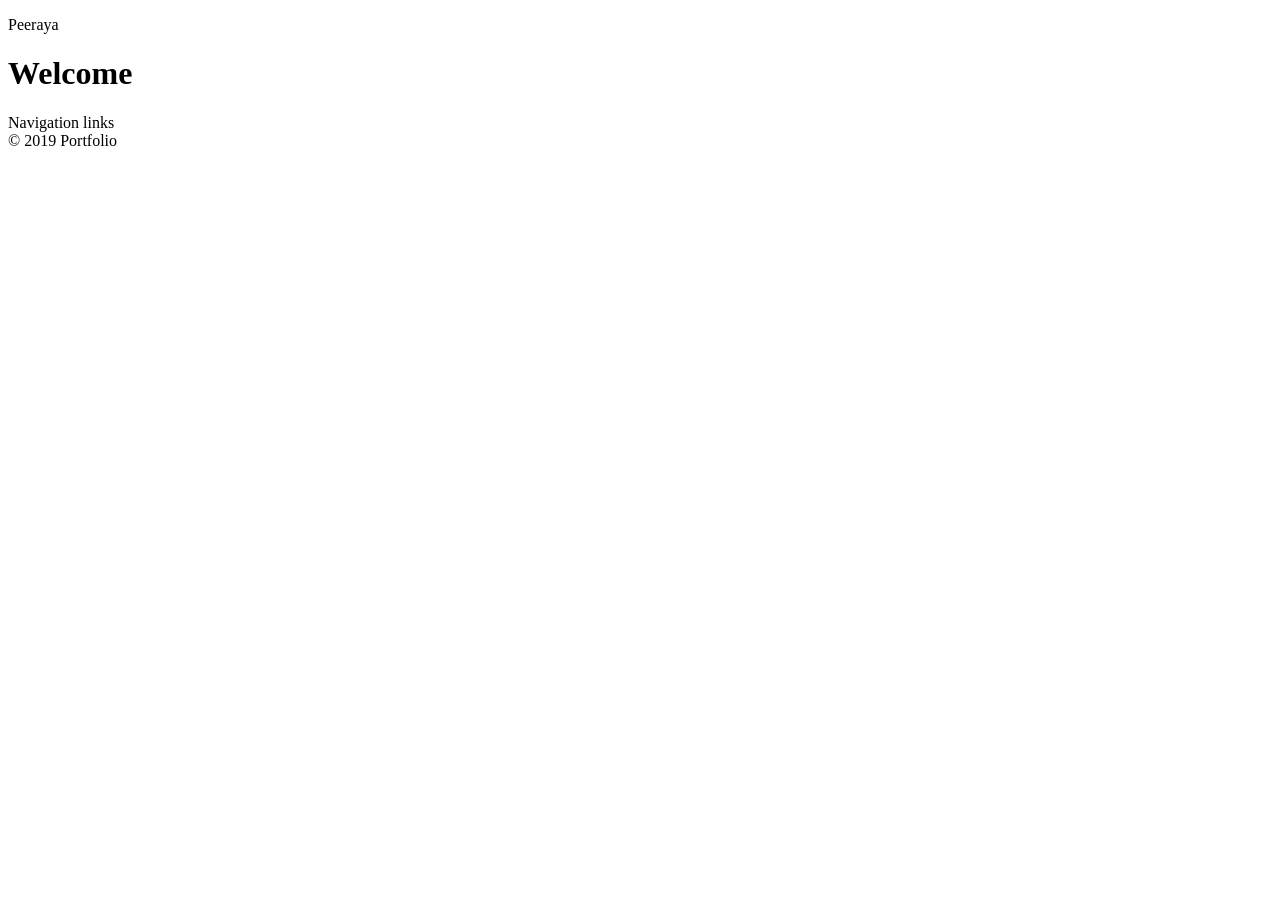
==== index.html @ a4d32d9c "Create index.html initial" ====
<!doctype html>
<html lang= "en-us"> 
<head> 
    <meta charset= "utf-8">
    <title> Home| Peerayac  </title>
    </head>
    <body> 
    <div id= "wrapper">
        <header> 

        
        <p class= "tagline"> Peeraya</p>
        <h1> Welcome </h1>
             </header>
        <nav> 
            Navigation links 
            </nav>
            
       <main>
 
    
    
           
           
        </main>
        <footer>
        &copy; 2019 Portfolio
        
        </footer>
        
        
        </div>
    
    
    </body>
</html>
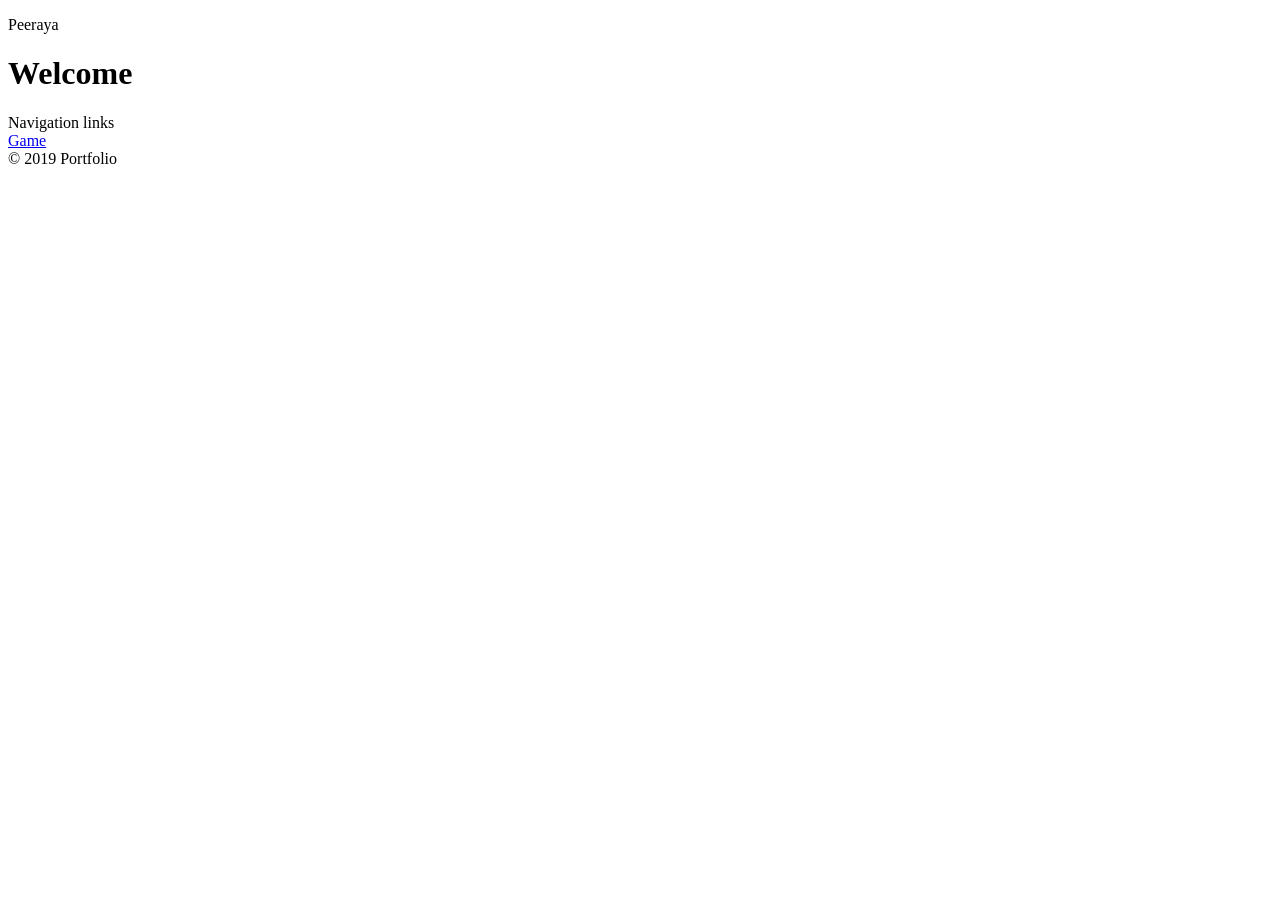
==== commit c42b5483: "upadate" ====
--- a/index.html
+++ b/index.html
@@ -19,7 +19,8 @@
             
        <main>
  
-    
+        <a href="/collect/index.html"> Game
+        </a> <br> 
     
            
            
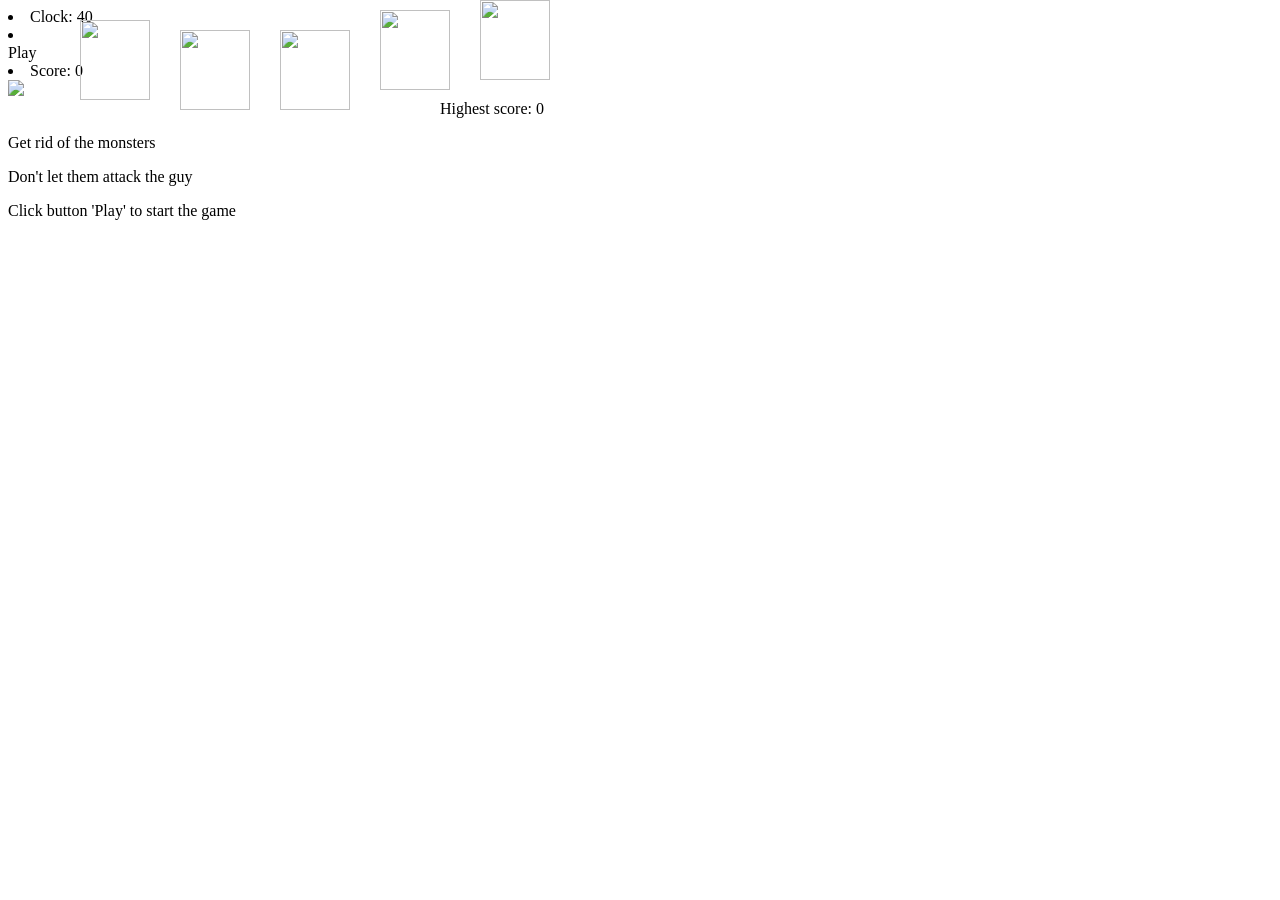
==== commit 9ad0cbd7: "Update index.html" ====
--- a/index.html
+++ b/index.html
@@ -1,38 +1,69 @@
+<!DOCTYPE html>
+<html lang="en">
+<head>
+    <meta charset="UTF-8">
+    <meta name="viewport" content="width=device-width">
+    <meta http-equiv="X-UA-Compatible" content="ie=edge">
+    <title>Monster</title>
+    <link rel = "stylesheet" href="game.css">
+    <style>
+    @import url('https://fonts.googleapis.com/css?family=Acme&display=swap');
+    </style>
+</head>
 
-<!doctype html>
-<html lang= "en-us"> 
-<head> 
-    <meta charset= "utf-8">
-    <title> Home| Peerayac  </title>
-    </head>
-    <body> 
-    <div id= "wrapper">
-        <header> 
 
+<body>
+    <div id ="board">
+        <li> Clock:  <spam id = "time"> 40 </spam></li>
+
+        <li><div ontouchstart ="startGame();" id="button"> Play</div></li> 
         
-        <p class= "tagline"> Peeraya</p>
-        <h1> Welcome </h1>
-             </header>
-        <nav> 
-            Navigation links 
-            </nav>
-            
-       <main>
- 
-        <a href="/collect/index.html"> Game
-        </a> <br> 
+        <li>Score:  <spam id = "score"> 0 </spam></li>
+  
+        <script src = "GameController.js"></script>
+
+
+<!-- this is going to display the screen of the game -->
+    <div id = "scene">
+<img src = "picture/67446364_458314111672395_1435246339381264384_n.png" id = "human">
+
+
+
+<img style = "width: 70px; height:80px;top: 0px; left: 480px; position: absolute;"
+ onclick ="fall(this)" src = "picture/monster1.png" class = "monster">
+ <img style = "width: 70px; height:80px;top: 10px; left: 380px; position: absolute;"
+ onclick ="fall(this)" src = "picture/monster2.png" class = "monster">
+ <img style = "width: 70px; height:80px;top: 30px; left: 280px; position: absolute;"
+ onclick ="fall(this)" src = "picture/monster3.png" class = "monster">
+ <img style = "width: 70px; height:80px;top: 30px; left: 180px; position: absolute;"
+ onclick ="fall(this)" src = "picture/monster4.png" class = "monster">
+ <img style = "width: 70px; height:80px;top: 20px; left: 80px; position: absolute;"
+ onclick ="fall(this)" src = "picture/monster5.png" class = "monster">
+
+</div>
+
+
+    <p style="width: 400px; margin:0 auto;">Highest score: <spam id= "high"> 0 </spam></p>
+
+
+</div>
+
+<footer>
+
+<p class = 'detail'>
+    Get rid of the monsters
+</p>
+<p class = 'detail'>
+    Don't let them attack the guy
+
+</p>
+<p class = 'detail'>
+        Click button 'Play' to start the game
     
-           
-           
-        </main>
-        <footer>
-        &copy; 2019 Portfolio
-        
-        </footer>
-        
-        
-        </div>
-    
-    
-    </body>
+    </p>
+
+
+</footer>
+
+</body>
 </html>
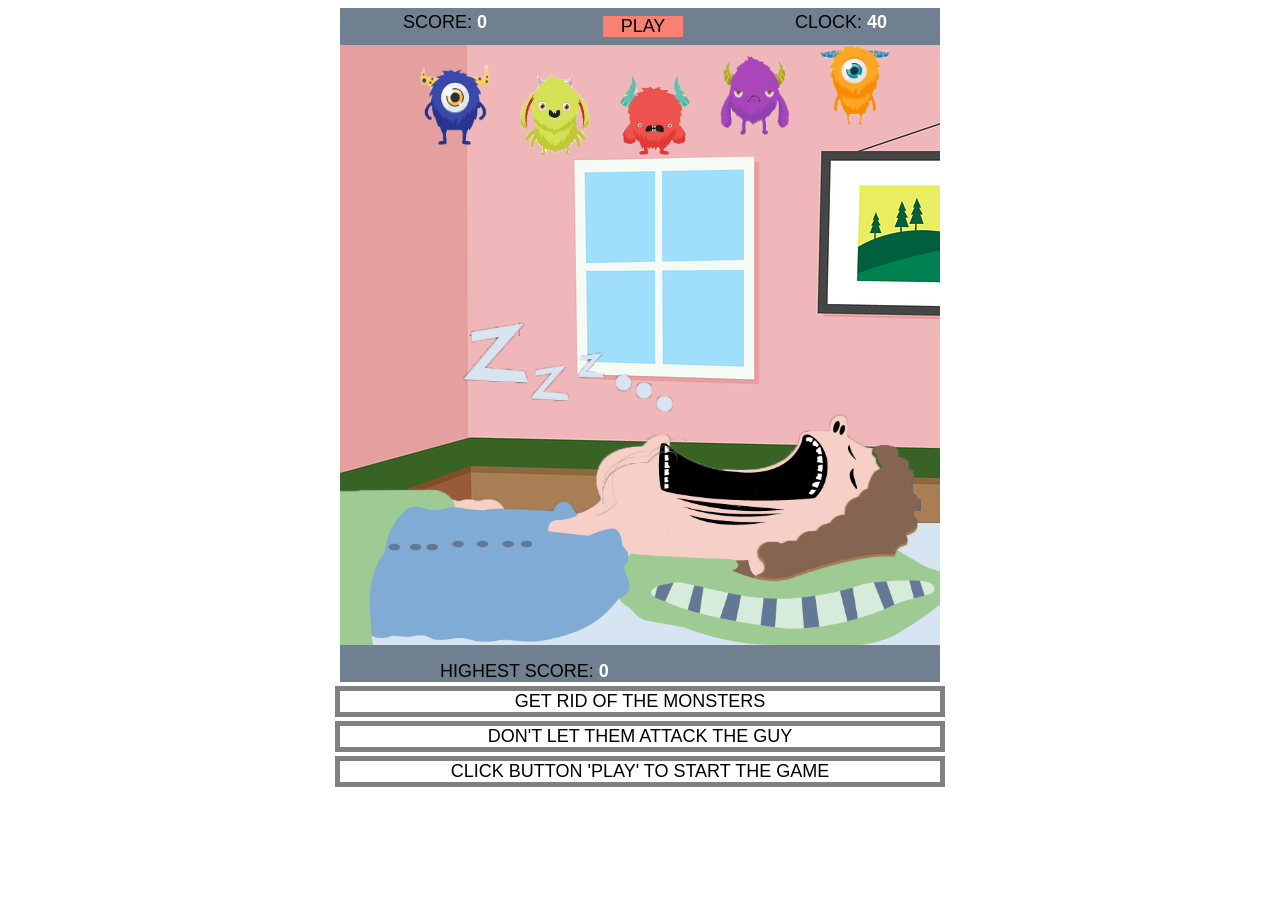
==== commit 48c06d54: "change" ====
--- a/index.html
+++ b/index.html
@@ -5,7 +5,7 @@
     <meta name="viewport" content="width=device-width">
     <meta http-equiv="X-UA-Compatible" content="ie=edge">
     <title>Monster</title>
-    <link rel = "stylesheet" href="game.css">
+    <link rel = "stylesheet" href="/collect/game.css">
     <style>
     @import url('https://fonts.googleapis.com/css?family=Acme&display=swap');
     </style>
@@ -20,25 +20,25 @@
         
         <li>Score:  <spam id = "score"> 0 </spam></li>
   
-        <script src = "GameController.js"></script>
+        <script src = "/collect/GameController.js"></script>
 
 
 <!-- this is going to display the screen of the game -->
     <div id = "scene">
-<img src = "picture/67446364_458314111672395_1435246339381264384_n.png" id = "human">
+<img src = "/collect/picture/67446364_458314111672395_1435246339381264384_n.png" id = "human">
 
 
 
 <img style = "width: 70px; height:80px;top: 0px; left: 480px; position: absolute;"
- onclick ="fall(this)" src = "picture/monster1.png" class = "monster">
+ onclick ="fall(this)" src = "/collect/picture/monster1.png" class = "monster">
  <img style = "width: 70px; height:80px;top: 10px; left: 380px; position: absolute;"
- onclick ="fall(this)" src = "picture/monster2.png" class = "monster">
+ onclick ="fall(this)" src = "/collect/picture/monster2.png" class = "monster">
  <img style = "width: 70px; height:80px;top: 30px; left: 280px; position: absolute;"
- onclick ="fall(this)" src = "picture/monster3.png" class = "monster">
+ onclick ="fall(this)" src = "/collect/picture/monster3.png" class = "monster">
  <img style = "width: 70px; height:80px;top: 30px; left: 180px; position: absolute;"
- onclick ="fall(this)" src = "picture/monster4.png" class = "monster">
+ onclick ="fall(this)" src = "/collect/picture/monster4.png" class = "monster">
  <img style = "width: 70px; height:80px;top: 20px; left: 80px; position: absolute;"
- onclick ="fall(this)" src = "picture/monster5.png" class = "monster">
+ onclick ="fall(this)" src = "/collect/picture/monster5.png" class = "monster">
 
 </div>
 
--- a/collect/game.css
+++ b/collect/game.css
@@ -0,0 +1,94 @@
+html,
+body{
+    font-family:'Acme',sans-serif;
+    text-transform: uppercase; 
+    font-size:large;
+}
+#scene{
+ width: 600px;
+ height: 600px;
+ background-image: url(picture/cartoon-2550689_960_720.png);
+ overflow: hidden;   
+ margin: 16px auto;
+ position: relative;
+ align-items: center;
+}
+#human{
+position:absolute;
+display: block;
+width: 600px;
+bottom: 0;
+}
+.monster{
+    position: relative;
+    width: 16px;
+    height: auto;
+    transition: top .5 ease; 
+
+}
+#board
+{
+    width: 600px;
+    margin: 4px auto;
+    padding:0;
+    background-color:slategray;
+}
+#board li {
+    list-style: none;
+    box-sizing: border-box;
+    width: 33%;
+    padding: 4px;
+    text-align: center;
+    float: right;
+}
+
+#button
+{
+    background-color:salmon;
+    width: 80px;
+    margin: 4px auto;
+    padding:0;
+
+}
+#button:active
+{
+    background: yellow;
+}
+spam 
+{
+font-weight: bold;
+color:white;
+text-align: center;
+
+}
+.monster
+{
+animation-duration: 5s;
+animation-name: move;
+}
+.detail
+{
+    width: 600px;
+    margin: 4px auto;
+    padding:0;
+    text-align: center;
+    border: 5px solid gray;
+    
+}
+
+@keyframes move
+{
+    from {top: 20px;}
+    to {bottom: 200px;}
+}
+@viewport {
+    width: device-width ;
+    zoom: 1.0 ;
+  }
+
+  @media only screen and (min-width: 500px)
+  {
+
+  }
+    
+
